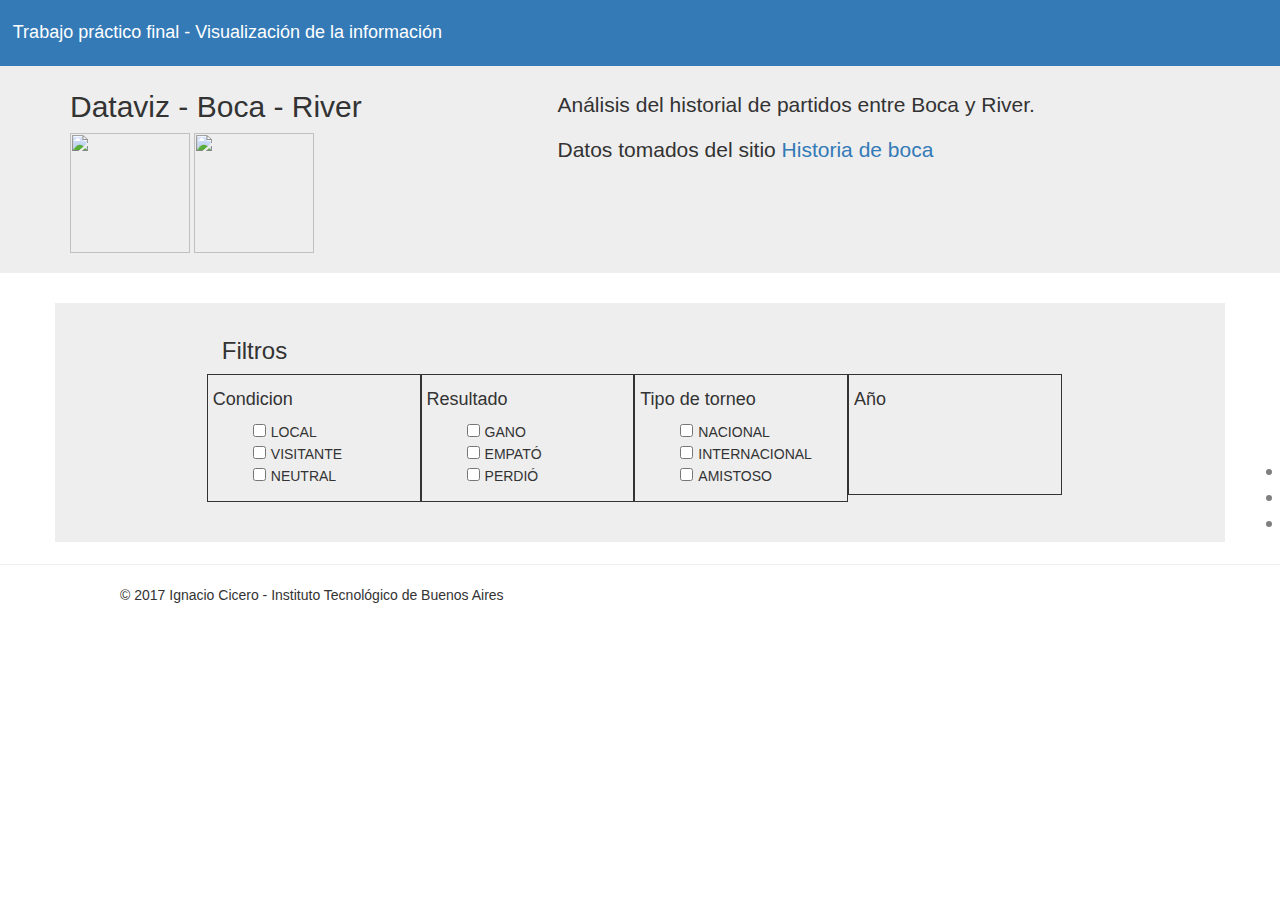
==== tp/index.html @ eb31c2ef "Data viz" ====
<!doctype html>
<html>

<head>
    <meta charset="utf-8">
    <meta http-equiv="X-UA-Compatible" content="IE=edge,chrome=1">
    <title>Ignacio Cicero</title>
    <meta name="description" content="">
    <meta name="viewport" content="width=device-width, initial-scale=1">
    <link rel="apple-touch-icon" href="apple-touch-icon.png">
    <link rel="stylesheet" href="css/bootstrap.min.css">
    <link rel="stylesheet" href="css/bootstrap-theme.min.css">
    <link rel="stylesheet" type="text/css" href="css/section-scroll.css">
    <link rel="stylesheet" type="text/css" href="css/main.css">
    <link rel="stylesheet" href="//cdnjs.cloudflare.com/ajax/libs/highlight.js/9.12.0/styles/default.min.css">
    <link rel="stylesheet" href="//code.jquery.com/ui/1.12.1/themes/base/jquery-ui.css">


    <script src="js/vendor/modernizr-2.8.3-respond-1.4.2.min.js"></script>
    <script src="https://ajax.googleapis.com/ajax/libs/angularjs/1.6.4/angular.min.js"></script>
    <script src="//ajax.googleapis.com/ajax/libs/jquery/1.12.0/jquery.min.js"></script>
    <script src="https://cdnjs.cloudflare.com/ajax/libs/underscore.js/1.8.3/underscore-min.js"></script>
    <!--<script src="https://cdnjs.cloudflare.com/ajax/libs/d3/4.2.3/d3.min.js"></script>-->
    <script src="//d3plus.org/js/d3.js"></script>
    <script src="//d3plus.org/js/d3plus.js"></script>
</head>

<body>

    <!-- MODAL-->

    <div id="myModal" class="modal fade" role="dialog">
        <div class="modal-dialog">
            <div class="modal-content">
                <div class="modal-header">
                    <button type="button" class="close" data-dismiss="modal">&times;</button>
                    <h4 class="modal-title"></h4>
                </div>
                <div class="modal-body"></div>
                <div class="modal-footer">
                    <button type="button" class="btn btn-default" data-dismiss="modal">Close</button>
                </div>
            </div>
        </div>
    </div>

    <!-- FIN MODAL-->

    <nav class="navbar bg-primary navbar-fixed-top" role="navigation">
        <h4>Trabajo pr&aacute;ctico final - Visualizaci&oacute;n de la informaci&oacute;n</h4>
    </nav>
    <div class="scrollable-section" data-section-title="Home">
        <div class="jumbotron">
            <div class="container">
                <div class="row">
                    <div class="col-sm-5">
                        <h2>Dataviz - Boca - River</h2>
                        <img src="http://vignette1.wikia.nocookie.net/bocajuniors/images/d/da/Cabj_escudo.png/revision/latest?cb=20140521195551&path-prefix=es" height="120" width="120"/>
                        <img src="http://www.clubtalleres.com.ar/wp-content/uploads/2016/09/river.png" height="120" width="120"/>
                    </div>
                    <div class="col-sm-7">
                        <br />
                        <p>An&aacute;lisis del historial de partidos entre Boca y River.</p>
                        <p>Datos tomados del sitio <a href="http://www.historiadeboca.com.ar/historial-boca-river/17/1905/2017/1.html" target = "_blank">Historia de boca</a></p>
                    </div>
                </div>
            </div>
        </div>
    </div>
    <div id="app">
        <div class="scrollable-section" data-section-title="Filters">
            <div class="container">
                <div class="row filter">
                    <div class="col-sm-9">
                        <h3>Filtros</h3>
                        <div class="row">
                            <div class="col-3 col-sm-3 filterTitle">
                                <h4>Condicion</h4>
                                <ul id="filter_condicion">
                                    <li><input type="checkbox" value="L"/><span>LOCAL</span></li>
                                    <li><input type="checkbox" value="V"/><span>VISITANTE</span></li>
                                    <li><input type="checkbox" value="N"/><span>NEUTRAL</span></li>
                                </ul>
                            </div>
                            <div class="col-3 col-sm-3 filterTitle">
                                <h4>Resultado</h4>
                                <ul id="filter_resultado">
                                    <li><input type="checkbox" value="G"/><span>GANO</span></li>
                                    <li><input type="checkbox" value="E"/><span>EMPAT&Oacute;</span></li>
                                    <li><input type="checkbox" value="P"/><span>PERDI&Oacute;</span></li>
                                </ul>
                            </div>
                            <div class="col-3 col-sm-3 filterTitle">
                                <h4>Tipo de torneo</h4>
                                <ul id="filter_torneo">
                                    <li><input type="checkbox" value="nacional"/><span>NACIONAL</span></li>
                                    <li><input type="checkbox" value="internacional"/><span>INTERNACIONAL</span></li>
                                    <li><input type="checkbox" value="amistoso"/><span>AMISTOSO</span></li>
                                </ul>
                            </div>
                            <div class="col-3 col-sm-3 filterTitle" style="min-height: 121px">
                                <h4>A&ntilde;o</h4>
                                <div id="anio_slider"></div>
                                <div id="value_slider"></div>
                            </div>
                        </div>
                    </div>
                </div>
            </div>
        </div>

        <div class="scrollable-section" data-section-title="Viz">
            <div class="container">
                <div class="row">
                    <div class="col-sm-12">
                        <div id="viz"></div>
                        <div id = "stats"></div>
                    </div>
                </div>
                <div class="row">
                    <div class="col-sm-6">
                        <div id="viz2"></div>
                        <div id = "statsPie"></div>
                    </div>
                    <div class="col-sm-6">
                        <div id="viz3"></div>
                        <div id = "statsStack"></div>
                    </div>
                </div>
            </div>
        </div>
    </div>
    <hr />
    <footer>
        <div class="container">
            <p>&copy; 2017 Ignacio Cicero - Instituto Tecnol&oacute;gico de Buenos Aires</p>
        </div>
    </footer>

    <script src="js/vendor/bootstrap.min.js"></script>
    <script src="js/main.js"></script>
    <script src="js/vendor/jquery.section-scroll.js"></script>
    <script src="https://code.jquery.com/ui/1.12.1/jquery-ui.js"></script>
    <div id="overlay">
        <img id="loading" src="https://myaccount.wigan.gov.uk/web/Includes/Images/loader.gif">
    </div>
</body>

</html>
---- tp/css/section-scroll.css ----
.bullets-container {
    display: table;
    position: fixed;
    right: 0;
    height: 100%;
    z-index: 1049;
    font-weight: normal;
}

.section-bullets {
    transition-duration: .3s;
    list-style: none;
    margin: 0;
    display: table-cell;
    vertical-align: middle;
}

.section-bullets li {
    display: block;
    text-align: right;
    font-size: 13px;
    text-transform: uppercase;
    line-height: 1;
    position: relative;
    border-top-left-radius: 30px;
    border-bottom-left-radius: 30px;
    cursor: pointer;
    margin-bottom: 1px;
}

.section-bullets li a:before {
    content: ' ';
    width: 0;
    height: 100%;
    background-color: #eee;
    position: absolute;
    right: 0;
    top: 0;
    border-top-left-radius: 30px;
    border-bottom-left-radius: 30px;
    transition-duration: .1s;
}

.section-bullets li a:after {
    content: ' ';
    width: 6px;
    height: 6px;
    border-radius: 50%;
    background-color: #000;
    position: absolute;
    right: 8px;
    top: 8px;
    transition-duration: .2s;
}

.section-bullets li a {
    color: #000;
    overflow: hidden;
    position: relative;
    display: inline-block;
    transition-duration: .3s;
    opacity: 0.5;
    margin-left: 5px;
    padding: 5px 20px 5px 10px;
    text-decoration: none;
    min-height: 11px;
}

.section-bullets li span {
    position: relative;
    right: 0;
    transition-duration: 0.3s;
    opacity: 0;
}

.section-bullets li.active a {
    opacity: 1;
}

.section-bullets li.active a:before {
    width: 100%;
    transition-duration: .3s;
    transition-delay: 0.4s;
}

.section-bullets li:hover a {
    opacity: 1;
}

.section-bullets li:hover span {
    opacity: 1;
    transition-delay: 0.1s;
}

.section-bullets li.active span {
    opacity: 1;
    transition-duration: .3s;
    transition-delay: 0.5s;
}
---- tp/css/main.css ----
body {
    padding-top: 50px;
    padding-bottom: 20px;
}

.navbar {
    padding: 1%;
}

a:hover.noHover,
a:focus.noHover {
    text-decoration: none;
}

.jumbotron {
    padding: 20px !important;
}
div.tagContainer {
    height: 40px;
}

.noMarginLeft {
    margin-left: 0px !important;
}

.sectionTitle {
    border-bottom: 6px solid #eee;
    display: inline-block;
}

.filter {
    background-color: #eeeeee;
    padding: 15px;
    padding-bottom: 40px;
}

.filter .col-sm-9 {
    margin-left: 12%;
}

.filter .filterTitle {
    border: 1px solid;
    padding: 5px;
}

.filter .filterTitle ul {
    list-style-type: none;
}

.filter .filterTitle input {
    margin-right: 5px;
}

.filter ul span {
    cursor: pointer;
}

#anio_slider, #value_slider {
    font-weight: bold;
    max-width: 175px;
    margin-left: 20px;
}

#value_slider {
    margin-top: 10px;
}

footer p {
    display: block;
    margin-left: 50px;
}

#overlay {
    position: absolute;
    left: 0;
    top: 0;
    bottom: 0;
    right: 0;
    background: #6b98bbda;
    opacity: 0.8;
    filter: alpha(opacity=80);
    height: 1500px;
    z-index: 2000;
    display: none;
}

#loading {
    width: 50px;
    height: 57px;
    position: absolute;
    top: 50%;
    left: 50%;
    margin: -28px 0 0 -25px;
}

#stats, #statsPie, #statsStack {
    text-align: center;
}
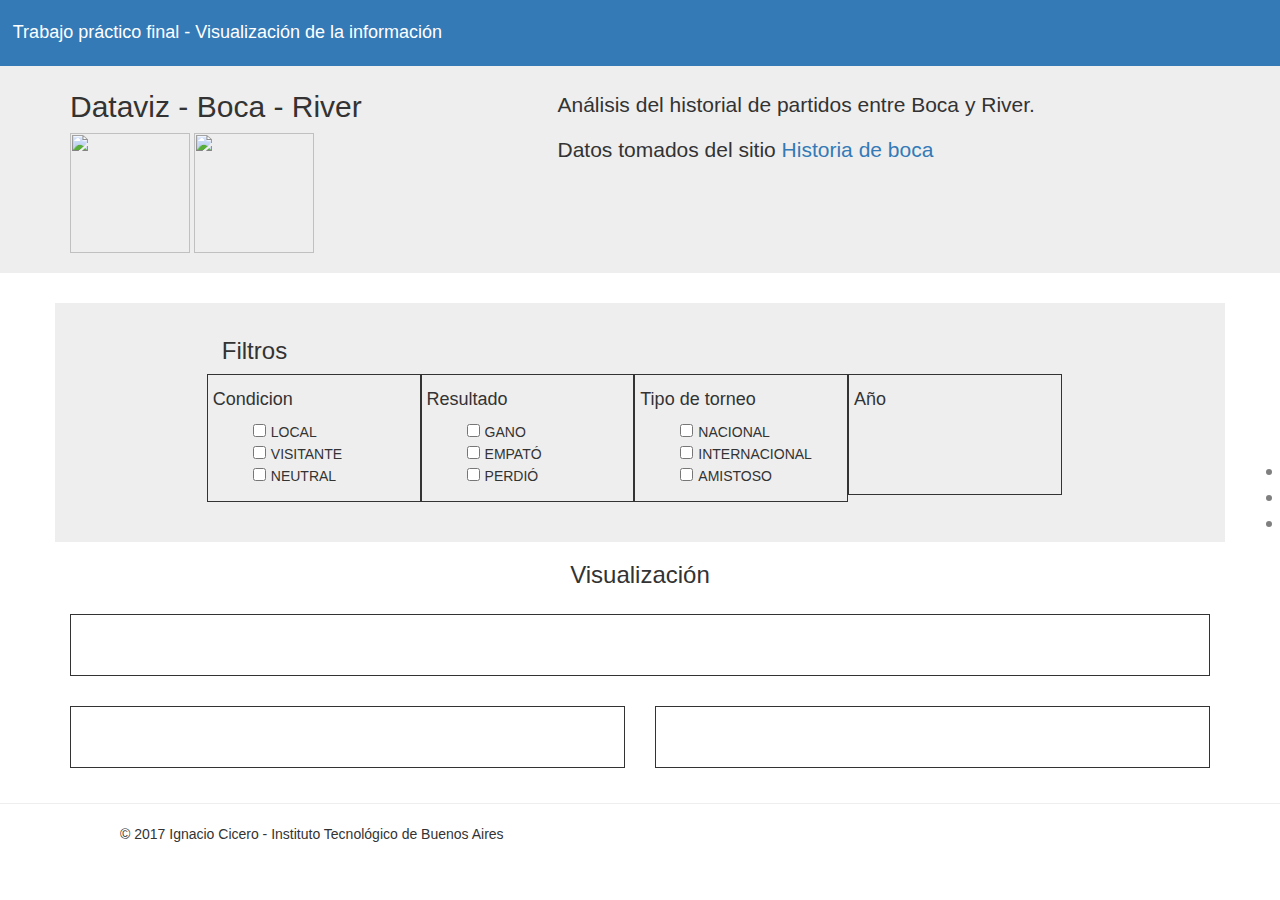
==== commit 0bfe74b3: "Refactor" ====
--- a/tp/index.html
+++ b/tp/index.html
@@ -4,10 +4,12 @@
 <head>
     <meta charset="utf-8">
     <meta http-equiv="X-UA-Compatible" content="IE=edge,chrome=1">
-    <title>Ignacio Cicero</title>
+    <title>Historial de partidos Boca - River : Ignacio Cicero : ITBA</title>
     <meta name="description" content="">
     <meta name="viewport" content="width=device-width, initial-scale=1">
-    <link rel="apple-touch-icon" href="apple-touch-icon.png">
+    
+    <link rel="icon" href="http://vignette1.wikia.nocookie.net/bocajuniors/images/d/da/Cabj_escudo.png/revision/latest?cb=20140521195551&path-prefix=es" type="image/x-icon"/>
+    
     <link rel="stylesheet" href="css/bootstrap.min.css">
     <link rel="stylesheet" href="css/bootstrap-theme.min.css">
     <link rel="stylesheet" type="text/css" href="css/section-scroll.css">
@@ -15,9 +17,7 @@
     <link rel="stylesheet" href="//cdnjs.cloudflare.com/ajax/libs/highlight.js/9.12.0/styles/default.min.css">
     <link rel="stylesheet" href="//code.jquery.com/ui/1.12.1/themes/base/jquery-ui.css">
 
-
     <script src="js/vendor/modernizr-2.8.3-respond-1.4.2.min.js"></script>
-    <script src="https://ajax.googleapis.com/ajax/libs/angularjs/1.6.4/angular.min.js"></script>
     <script src="//ajax.googleapis.com/ajax/libs/jquery/1.12.0/jquery.min.js"></script>
     <script src="https://cdnjs.cloudflare.com/ajax/libs/underscore.js/1.8.3/underscore-min.js"></script>
     <!--<script src="https://cdnjs.cloudflare.com/ajax/libs/d3/4.2.3/d3.min.js"></script>-->
@@ -26,26 +26,6 @@
 </head>
 
 <body>
-
-    <!-- MODAL-->
-
-    <div id="myModal" class="modal fade" role="dialog">
-        <div class="modal-dialog">
-            <div class="modal-content">
-                <div class="modal-header">
-                    <button type="button" class="close" data-dismiss="modal">&times;</button>
-                    <h4 class="modal-title"></h4>
-                </div>
-                <div class="modal-body"></div>
-                <div class="modal-footer">
-                    <button type="button" class="btn btn-default" data-dismiss="modal">Close</button>
-                </div>
-            </div>
-        </div>
-    </div>
-
-    <!-- FIN MODAL-->
-
     <nav class="navbar bg-primary navbar-fixed-top" role="navigation">
         <h4>Trabajo pr&aacute;ctico final - Visualizaci&oacute;n de la informaci&oacute;n</h4>
     </nav>
@@ -112,6 +92,11 @@
         <div class="scrollable-section" data-section-title="Viz">
             <div class="container">
                 <div class="row">
+                    <div class="col-sm-12" style="text-align: center;">
+                        <h3>Visualizaci&oacute;n</h3>
+                    </div>  
+                </div>               
+                <div class="row">
                     <div class="col-sm-12">
                         <div id="viz"></div>
                         <div id = "stats"></div>
@@ -142,7 +127,7 @@
     <script src="js/vendor/jquery.section-scroll.js"></script>
     <script src="https://code.jquery.com/ui/1.12.1/jquery-ui.js"></script>
     <div id="overlay">
-        <img id="loading" src="https://myaccount.wigan.gov.uk/web/Includes/Images/loader.gif">
+       <!-- <img id="loading" src="https://ticket.kutxabank.es/eitb/iframe/public/static/web/img/waiting.gif"> -->
     </div>
 </body>
 
--- a/tp/css/main.css
+++ b/tp/css/main.css
@@ -79,11 +79,12 @@
     background: #6b98bbda;
     opacity: 0.8;
     filter: alpha(opacity=80);
-    height: 1500px;
+    height: 1650px;
     z-index: 2000;
     display: none;
 }
 
+/*
 #loading {
     width: 50px;
     height: 57px;
@@ -92,7 +93,12 @@
     left: 50%;
     margin: -28px 0 0 -25px;
 }
+*/
 
 #stats, #statsPie, #statsStack {
     text-align: center;
+    font-weight: bold;
+    padding: 30px;
+    border: 1px solid;
+    margin: 15px 0 15px 0;
 }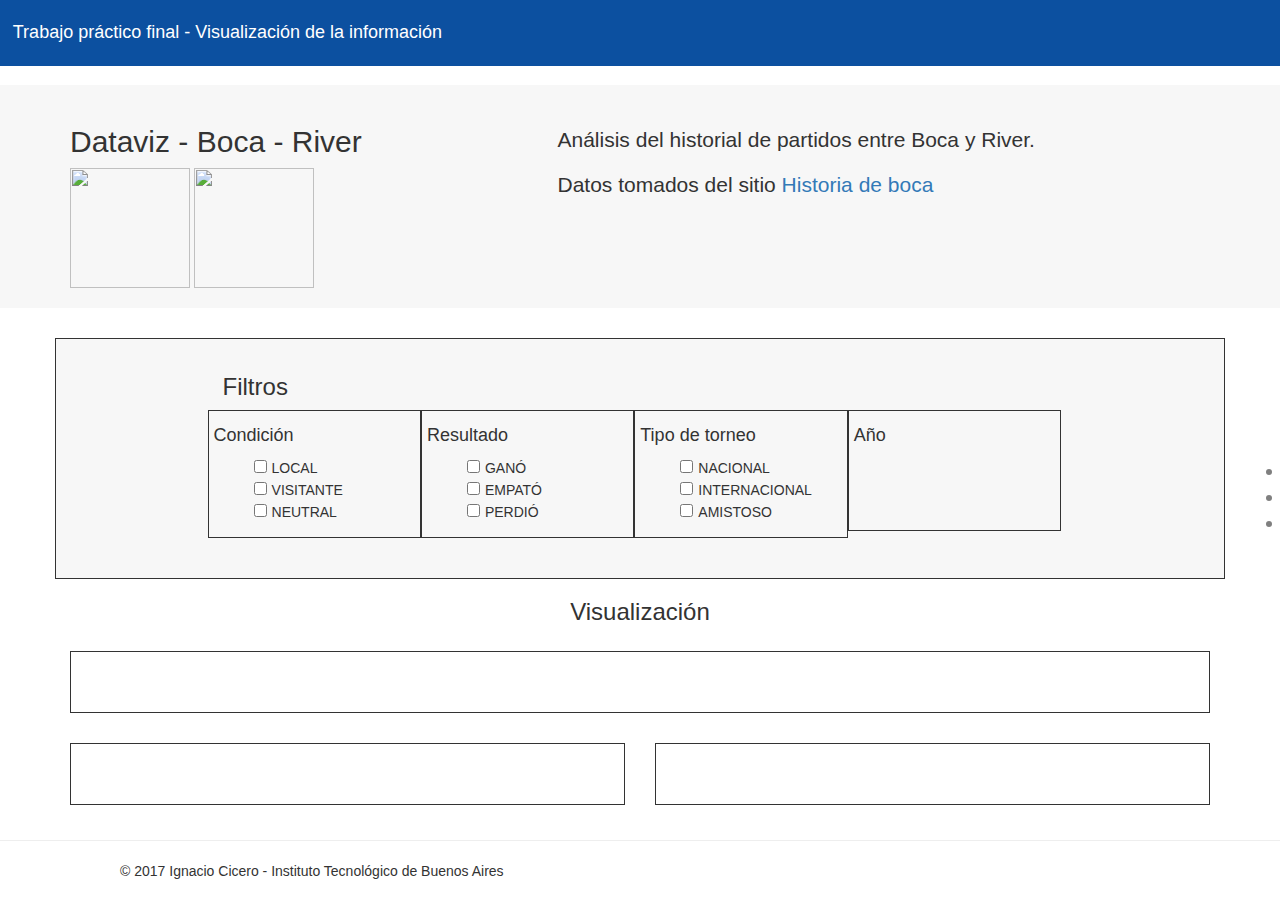
==== commit 1d72a54d: "Fix bug slider y colores" ====
--- a/tp/index.html
+++ b/tp/index.html
@@ -29,8 +29,8 @@
     <nav class="navbar bg-primary navbar-fixed-top" role="navigation">
         <h4>Trabajo pr&aacute;ctico final - Visualizaci&oacute;n de la informaci&oacute;n</h4>
     </nav>
-    <div class="scrollable-section" data-section-title="Home">
-        <div class="jumbotron">
+    <div class="scrollable-section" data-section-title="Home" style="margin-top: 35px;">
+        <div class="jumbotron" style="background: #f7f7f7;">
             <div class="container">
                 <div class="row">
                     <div class="col-sm-5">
@@ -55,7 +55,7 @@
                         <h3>Filtros</h3>
                         <div class="row">
                             <div class="col-3 col-sm-3 filterTitle">
-                                <h4>Condicion</h4>
+                                <h4>Condici&oacute;n</h4>
                                 <ul id="filter_condicion">
                                     <li><input type="checkbox" value="L"/><span>LOCAL</span></li>
                                     <li><input type="checkbox" value="V"/><span>VISITANTE</span></li>
@@ -65,7 +65,7 @@
                             <div class="col-3 col-sm-3 filterTitle">
                                 <h4>Resultado</h4>
                                 <ul id="filter_resultado">
-                                    <li><input type="checkbox" value="G"/><span>GANO</span></li>
+                                    <li><input type="checkbox" value="G"/><span>GAN&Oacute;</span></li>
                                     <li><input type="checkbox" value="E"/><span>EMPAT&Oacute;</span></li>
                                     <li><input type="checkbox" value="P"/><span>PERDI&Oacute;</span></li>
                                 </ul>
--- a/tp/css/main.css
+++ b/tp/css/main.css
@@ -5,6 +5,10 @@
 
 .navbar {
     padding: 1%;
+}
+
+.bg-primary {
+    background-color: #0c50a0;
 }
 
 a:hover.noHover,
@@ -29,9 +33,10 @@
 }
 
 .filter {
-    background-color: #eeeeee;
+    background-color: #f7f7f7;
     padding: 15px;
     padding-bottom: 40px;
+    border: 1px solid;
 }
 
 .filter .col-sm-9 {
@@ -57,7 +62,7 @@
 
 #anio_slider, #value_slider {
     font-weight: bold;
-    max-width: 175px;
+    max-width: 165px;
     margin-left: 20px;
 }
 
@@ -101,4 +106,4 @@
     padding: 30px;
     border: 1px solid;
     margin: 15px 0 15px 0;
-}+}
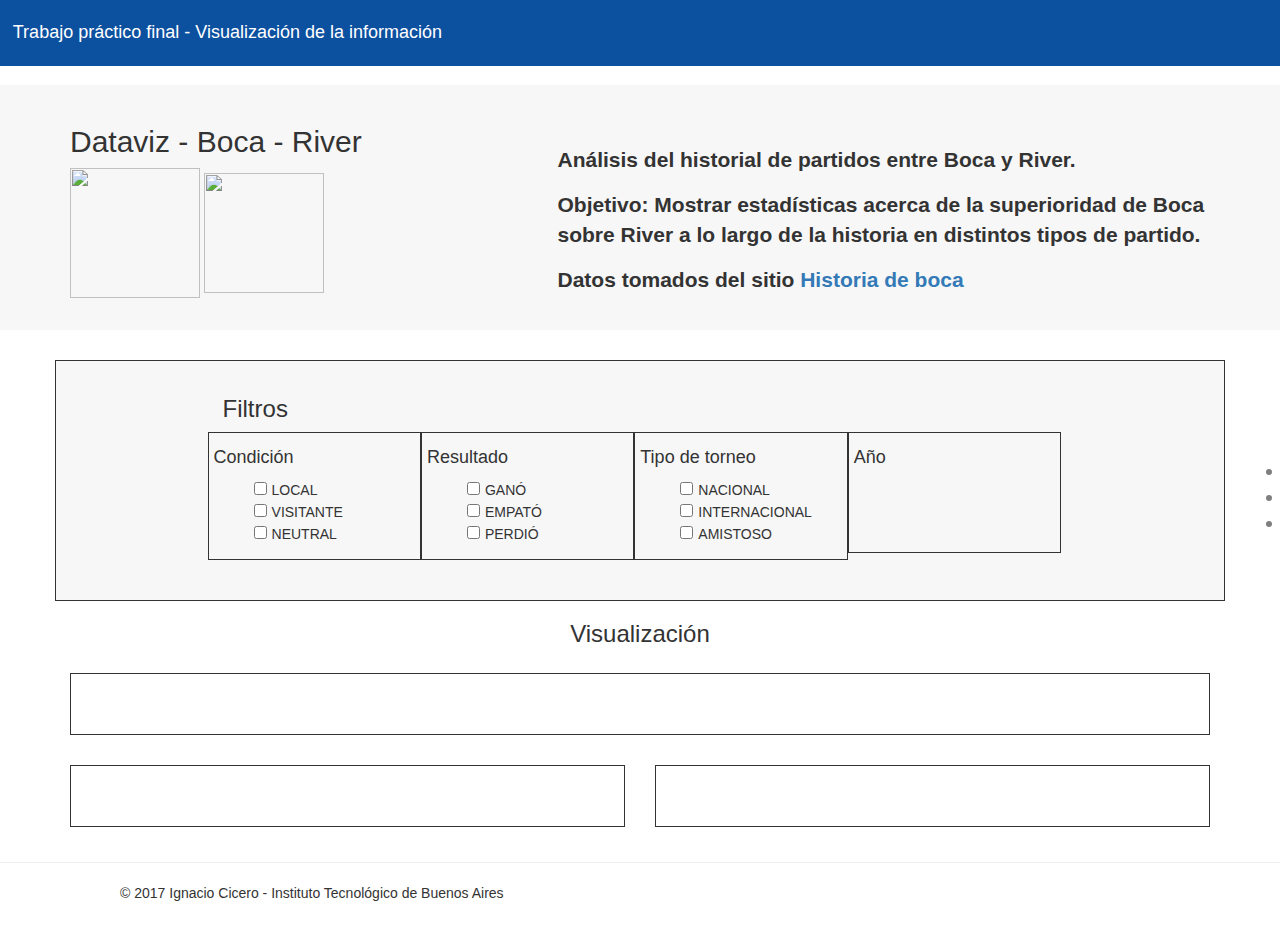
==== commit 0531a1b9: "Texto" ====
--- a/tp/index.html
+++ b/tp/index.html
@@ -35,12 +35,14 @@
                 <div class="row">
                     <div class="col-sm-5">
                         <h2>Dataviz - Boca - River</h2>
-                        <img src="http://vignette1.wikia.nocookie.net/bocajuniors/images/d/da/Cabj_escudo.png/revision/latest?cb=20140521195551&path-prefix=es" height="120" width="120"/>
+                        <img src="http://vignette1.wikia.nocookie.net/bocajuniors/images/d/da/Cabj_escudo.png/revision/latest?cb=20140521195551&path-prefix=es" height="130" width="130"/>
                         <img src="http://www.clubtalleres.com.ar/wp-content/uploads/2016/09/river.png" height="120" width="120"/>
                     </div>
                     <div class="col-sm-7">
                         <br />
+                        <br />
                         <p>An&aacute;lisis del historial de partidos entre Boca y River.</p>
+                        <p>Objetivo: Mostrar estad&iacute;sticas acerca de la superioridad de Boca sobre River a lo largo de la historia en distintos tipos de partido.</p>
                         <p>Datos tomados del sitio <a href="http://www.historiadeboca.com.ar/historial-boca-river/17/1905/2017/1.html" target = "_blank">Historia de boca</a></p>
                     </div>
                 </div>
--- a/tp/css/main.css
+++ b/tp/css/main.css
@@ -107,3 +107,7 @@
     border: 1px solid;
     margin: 15px 0 15px 0;
 }
+
+.jumbotron p {
+    font-weight: bold;
+}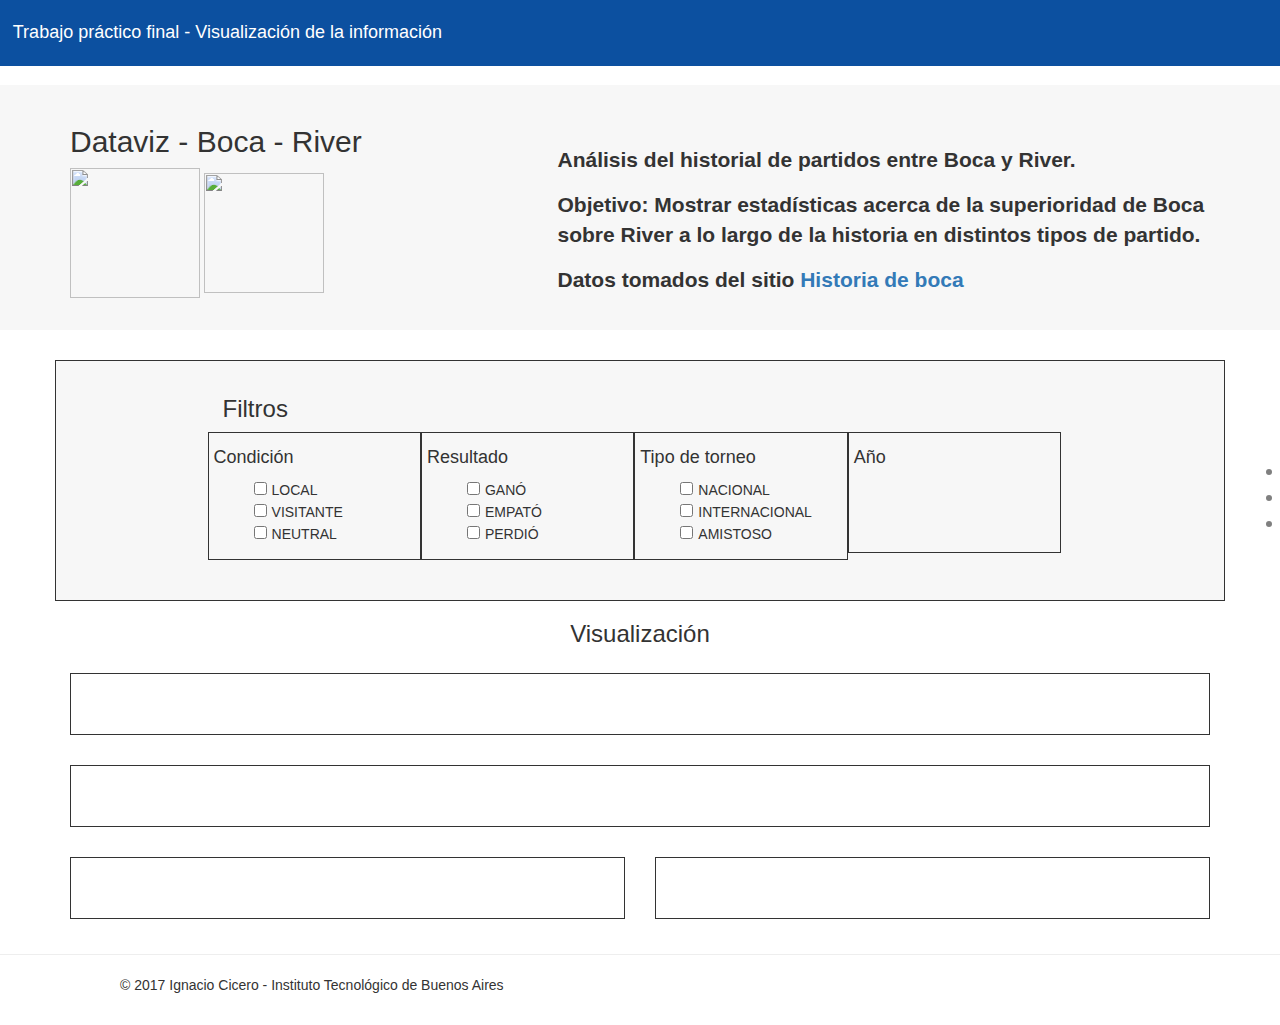
==== commit e096b61a: "Grafico de areas stackeadas de porcentaje de G, E y P" ====
--- a/tp/index.html
+++ b/tp/index.html
@@ -26,6 +26,26 @@
 </head>
 
 <body>
+
+    <!-- MODAL-->
+
+    <div id="myModal" class="modal fade" role="dialog">
+        <div class="modal-dialog">
+            <div class="modal-content">
+                <div class="modal-header">
+                    <button type="button" class="close" data-dismiss="modal">&times;</button>
+                    <h4 class="modal-title">Mensaje</h4>
+                </div>
+                <div class="modal-body"></div>
+                <div class="modal-footer">
+                    <button type="button" class="btn btn-default" data-dismiss="modal">Close</button>
+                </div>
+            </div>
+        </div>
+    </div>
+
+    <!-- FIN MODAL-->
+
     <nav class="navbar bg-primary navbar-fixed-top" role="navigation">
         <h4>Trabajo pr&aacute;ctico final - Visualizaci&oacute;n de la informaci&oacute;n</h4>
     </nav>
@@ -50,7 +70,7 @@
         </div>
     </div>
     <div id="app">
-        <div class="scrollable-section" data-section-title="Filters">
+        <div class="scrollable-section" data-section-title="Filtros">
             <div class="container">
                 <div class="row filter">
                     <div class="col-sm-9">
@@ -105,6 +125,12 @@
                     </div>
                 </div>
                 <div class="row">
+                    <div class="col-sm-12">
+                        <div id="viz4"></div>
+                        <div id="statsPorcentaje"></div>
+                    </div>
+                </div>
+                <div class="row">
                     <div class="col-sm-6">
                         <div id="viz2"></div>
                         <div id = "statsPie"></div>
--- a/tp/css/main.css
+++ b/tp/css/main.css
@@ -100,7 +100,7 @@
 }
 */
 
-#stats, #statsPie, #statsStack {
+#stats, #statsPie, #statsStack, #statsPorcentaje {
     text-align: center;
     font-weight: bold;
     padding: 30px;
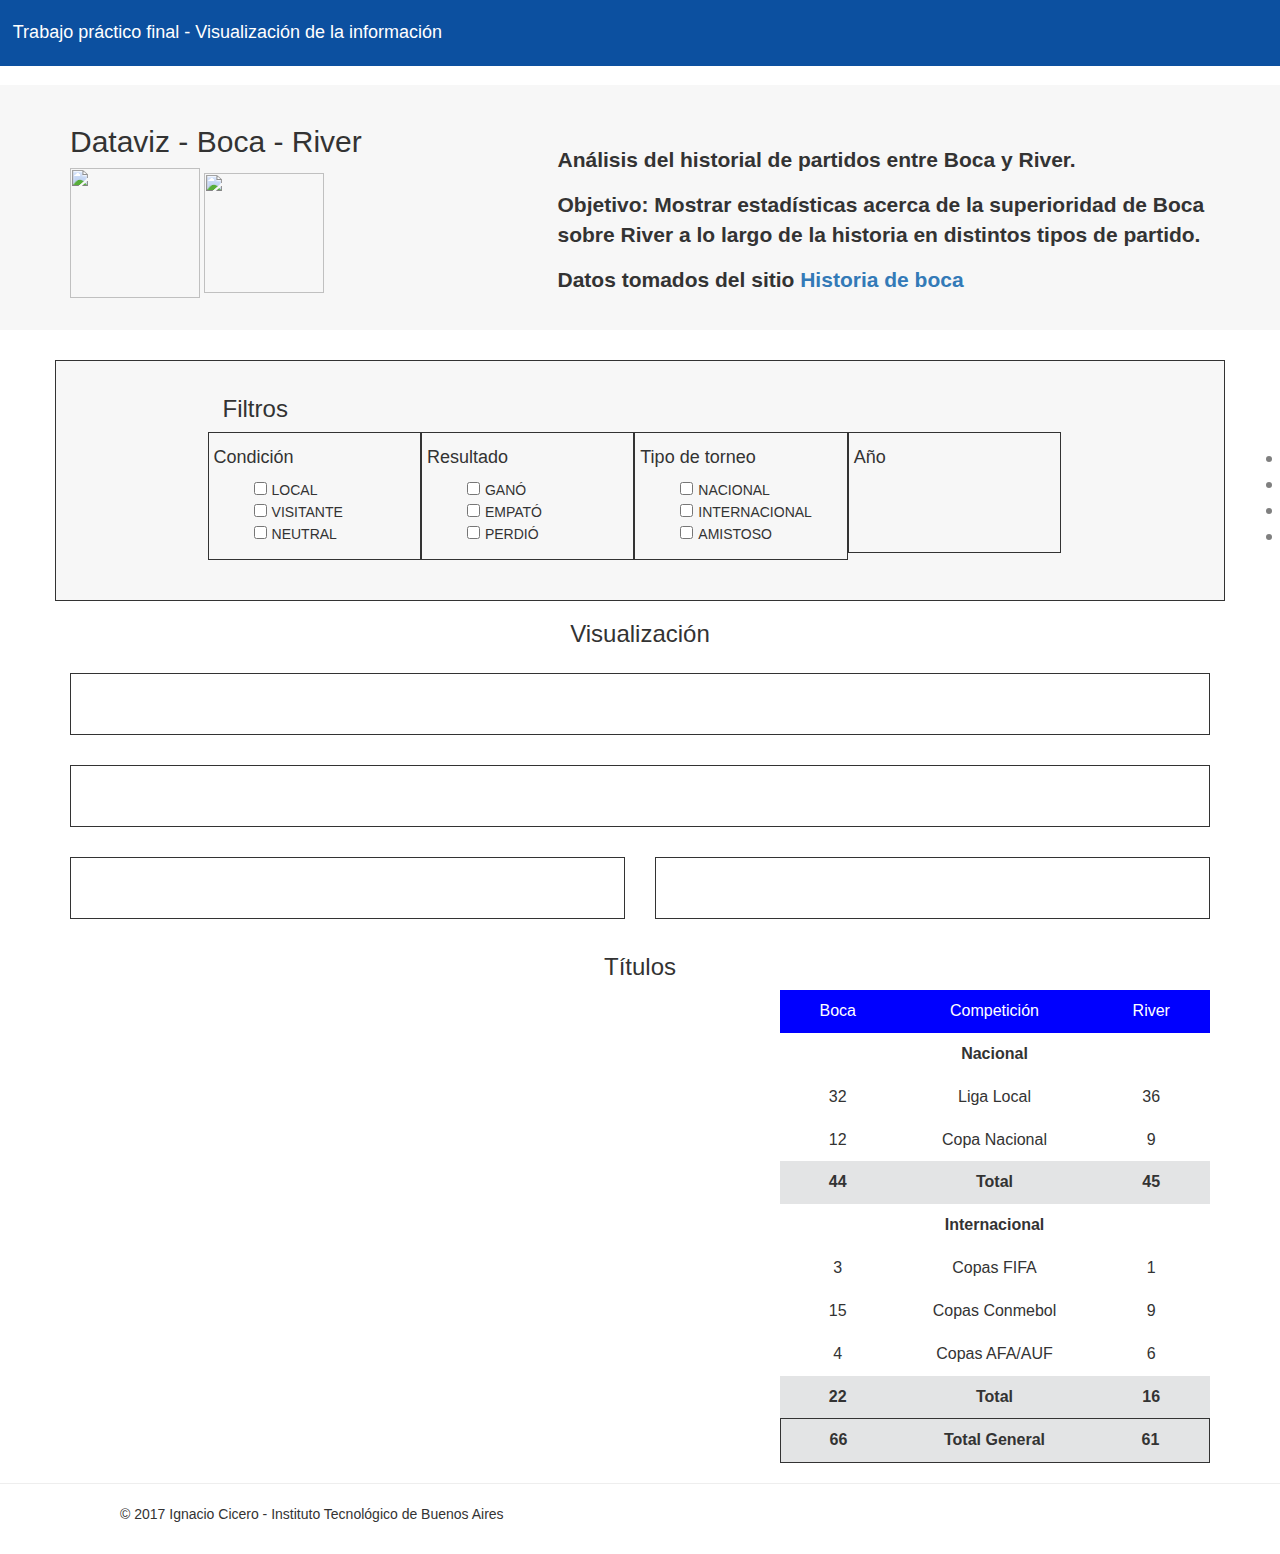
==== commit e9d4bb08: "Visualizacion de titulos" ====
--- a/tp/index.html
+++ b/tp/index.html
@@ -142,6 +142,141 @@
                 </div>
             </div>
         </div>
+        <div class="scrollable-section" data-section-title="T&iacute;tulos">
+            <div class="container">
+                <div class="row">
+                    <div class="col-sm-12" style="text-align: center;">
+                        <h3>T&iacute;tulos</h3>
+                    </div>  
+                </div>
+                <div class="row">
+                    <div class="col-sm-7">
+                        <div id="viz5"></div>
+                    </div>
+                    <div class="col-sm-5">
+                        <div id = "tabla_titulos">
+                            <div class="row titulo">
+                                <div class="col-sm-3">
+                                    <p>Boca</p>
+                                </div>
+                                <div class="col-sm-6">
+                                    <p>Competici&oacute;n</p>
+                                </div>
+                                <div class="col-sm-3">
+                                    <p>River</p>                                
+                                </div>
+                            </div>
+                            <div class="row">
+                                <div class="col-sm-12">
+                                    <div class="col-sm-3"></div>
+                                    <div class="col-sm-6">
+                                        <p><b>Nacional</b></p>
+                                    </div>
+                                    <div class="col-sm-3"></div>
+                                </div>        
+                            </div>
+                            <div class="row">
+                                <div class="col-sm-3">
+                                    <p>32</p>
+                                </div>
+                                <div class="col-sm-6">
+                                    <p>Liga Local</p>
+                                </div>
+                                <div class="col-sm-3">
+                                    <p>36</p>                                
+                                </div>
+                            </div>
+                            <div class="row">
+                                <div class="col-sm-3">
+                                    <p>12</p>
+                                </div>
+                                <div class="col-sm-6">
+                                    <p>Copa Nacional</p>
+                                </div>
+                                <div class="col-sm-3">
+                                    <p>9</p>                                
+                                </div>
+                            </div>
+                            <div class="row total">
+                                <div class="col-sm-3">
+                                    <p><b>44</b></p>
+                                </div>
+                                <div class="col-sm-6">
+                                    <p><b>Total</b></p>
+                                </div>
+                                <div class="col-sm-3">
+                                    <p><b>45</b></p>                                
+                                </div>
+                            </div>
+                            <div class="row">
+                                <div class="col-sm-12">
+                                    <div class="col-sm-3"></div>
+                                    <div class="col-sm-6">
+                                        <p><b>Internacional</b></p>
+                                    </div>
+                                    <div class="col-sm-3"></div>
+                                </div>        
+                            </div>
+                            <div class="row">
+                                <div class="col-sm-3">
+                                    <p>3</p>
+                                </div>
+                                <div class="col-sm-6">
+                                    <p>Copas FIFA</p>
+                                </div>
+                                <div class="col-sm-3">
+                                    <p>1</p>                                
+                                </div>
+                            </div>
+                            <div class="row">
+                                <div class="col-sm-3">
+                                    <p>15</p>
+                                </div>
+                                <div class="col-sm-6">
+                                    <p>Copas Conmebol</p>
+                                </div>
+                                <div class="col-sm-3">
+                                    <p>9</p>                                
+                                </div>
+                            </div>
+                            <div class="row">
+                                <div class="col-sm-3">
+                                    <p>4</p>
+                                </div>
+                                <div class="col-sm-6">
+                                    <p>Copas AFA/AUF</p>
+                                </div>
+                                <div class="col-sm-3">
+                                    <p>6</p>                                
+                                </div>
+                            </div>
+                            <div class="row total">
+                                <div class="col-sm-3">
+                                    <p><b>22</b></p>
+                                </div>
+                                <div class="col-sm-6">
+                                    <p><b>Total</b></p>
+                                </div>
+                                <div class="col-sm-3">
+                                    <p><b>16</b></p>                                
+                                </div>
+                            </div>
+                            <div class="row total final">
+                                <div class="col-sm-3">
+                                    <p><b>66</b></p>
+                                </div>
+                                <div class="col-sm-6">
+                                    <p><b>Total General</b></p>
+                                </div>
+                                <div class="col-sm-3">
+                                    <p><b>61</b></p>                                
+                                </div>
+                            </div>
+                        </div>
+                    </div>
+                </div>
+            </div>
+        </div>                
     </div>
     <hr />
     <footer>
--- a/tp/css/main.css
+++ b/tp/css/main.css
@@ -110,4 +110,40 @@
 
 .jumbotron p {
     font-weight: bold;
+}
+
+.axis path, .axis line {
+  fill: none;
+  stroke: #000;
+  shape-rendering: crispEdges;
+}
+
+#tabla_titulos {
+    max-width: 400px;
+    font-size: 12pt;
+    margin-left: 42px;
+}
+
+#tabla_titulos .row {
+    /*border: 1px solid; */
+    text-align: center;
+    padding: 6px;
+}
+
+#tabla_titulos .row.titulo {
+    background: #0000FF;
+    color: #FFFFFF;
+}
+
+#tabla_titulos .row.total {
+    background: #e3e4e5;
+}
+
+#tabla_titulos .row.total.final {
+   border: 1px solid;
+}
+
+#tabla_titulos p {
+    margin: 0px;
+    padding: 4px;
 }